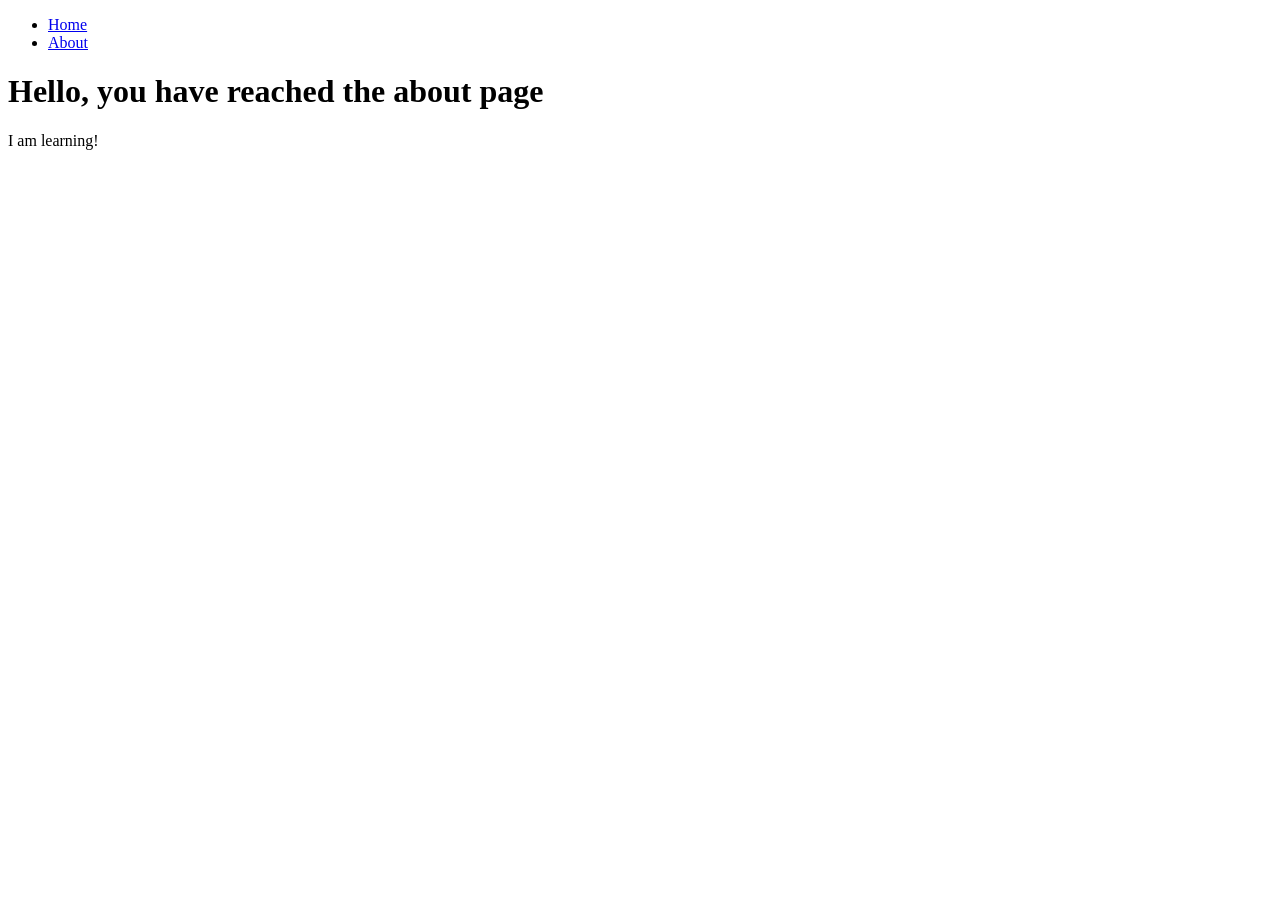
==== public/about.html @ 92a59999 "Build initial site layout and navigation" ====
<!DOCTYPE html>
<html lang="en">
<head>
    <meta charset="UTF-8">
    <meta name="viewport" content="width=device-width, initial-scale=1.0">
    <link rel="stylesheet" href="/css/styles.css">
    <title>About | S10SEN</title>
</head>
<body>
    <header>
        <div class="container">
            <nav aria-label="Primary navigation">
                <ul>
                    <li>
                        <a href="/">Home</a>
                    </li>
                    <li>
                        <a href="/about.html" aria-current="page">About</a>
                    </li>
                </ul>
            </nav>
        </div>
    </header>
    <main class="container">
        <h1>Hello, you have reached the about page</h1>
        <p>I am learning!</p>
    </main>
</body>
</html>
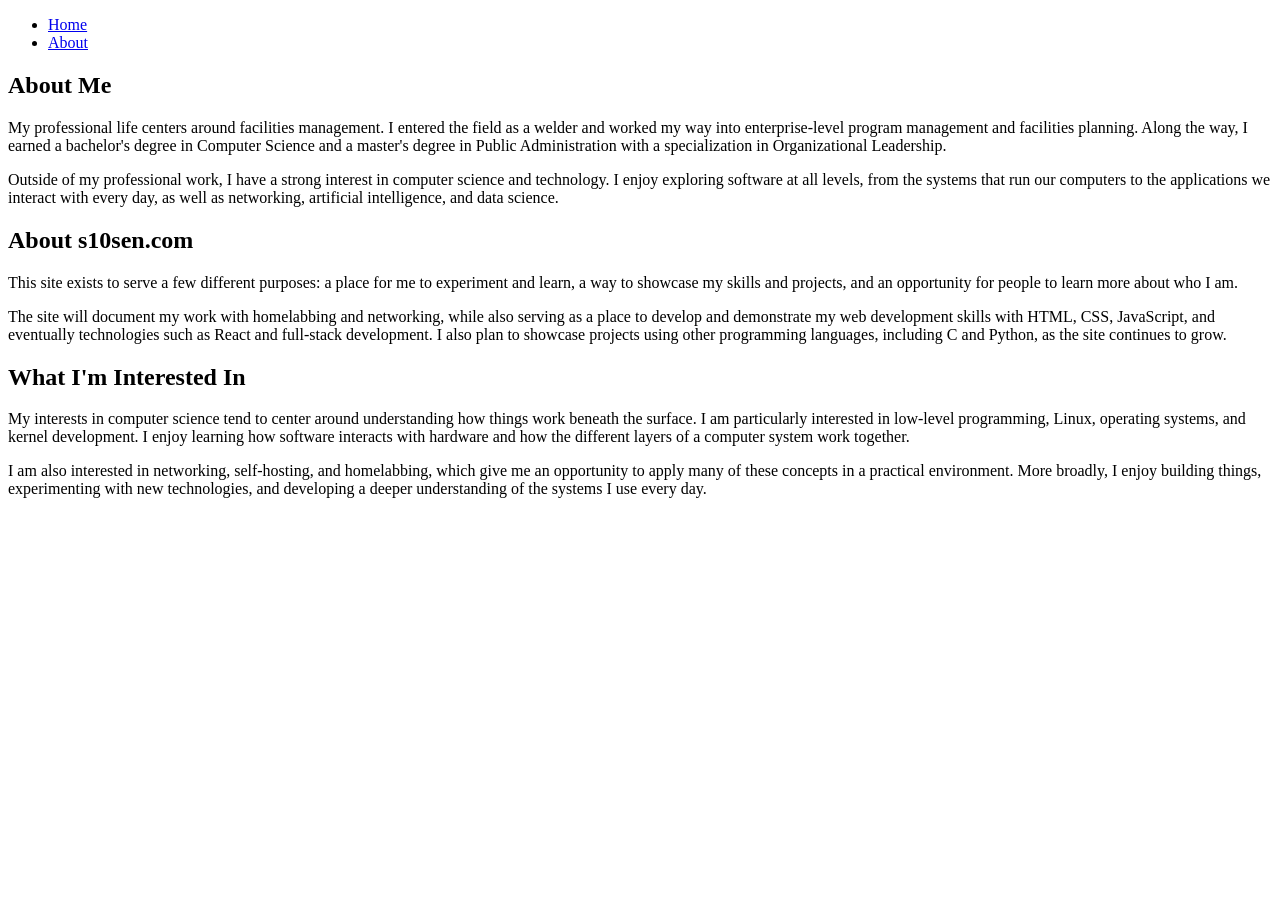
==== commit 7dd257b5: "Build out About page" ====
--- a/public/about.html
+++ b/public/about.html
@@ -22,8 +22,45 @@
         </div>
     </header>
     <main class="container">
-        <h1>Hello, you have reached the about page</h1>
-        <p>I am learning!</p>
+        <section class="about-section">
+            <h1>About Me</h1>
+            <p>
+                My professional life centers around facilities management. I entered the field as a welder and worked my way into 
+                enterprise-level program management and facilities planning. Along the way, I earned a bachelor's degree in Computer 
+                Science and a master's degree in Public Administration with a specialization in Organizational Leadership.
+            </p>
+            <p>
+                Outside of my professional work, I have a strong interest in computer science and technology. I enjoy exploring 
+                software at all levels, from the systems that run our computers to the applications we interact with every day, 
+                as well as networking, artificial intelligence, and data science.
+            </p>
+        </section>
+        <section class="about-section">
+            <h2>About s10sen.com</h2>
+            <p>
+                This site exists to serve a few different purposes: a place for me to experiment and learn, a way to showcase my 
+                skills and projects, and an opportunity for people to learn more about who I am.
+            </p>
+            <p>
+                The site will document my work with homelabbing and networking, while also serving as a place to develop and 
+                demonstrate my web development skills with HTML, CSS, JavaScript, and eventually technologies such as React and 
+                full-stack development. I also plan to showcase projects using other programming languages, including C and Python, 
+                as the site continues to grow.
+           </p>
+        </section>
+        <section class="about-section">
+            <h2>What I'm Interested In</h2>
+            <p>
+                My interests in computer science tend to center around understanding how things work beneath the surface. I am 
+                particularly interested in low-level programming, Linux, operating systems, and kernel development. I enjoy 
+                learning how software interacts with hardware and how the different layers of a computer system work together.
+            </p>
+            <p>
+                I am also interested in networking, self-hosting, and homelabbing, which give me an opportunity to apply many of 
+                these concepts in a practical environment. More broadly, I enjoy building things, experimenting with new technologies, 
+                and developing a deeper understanding of the systems I use every day.
+             </p>
+        </section>
     </main>
 </body>
 </html>
